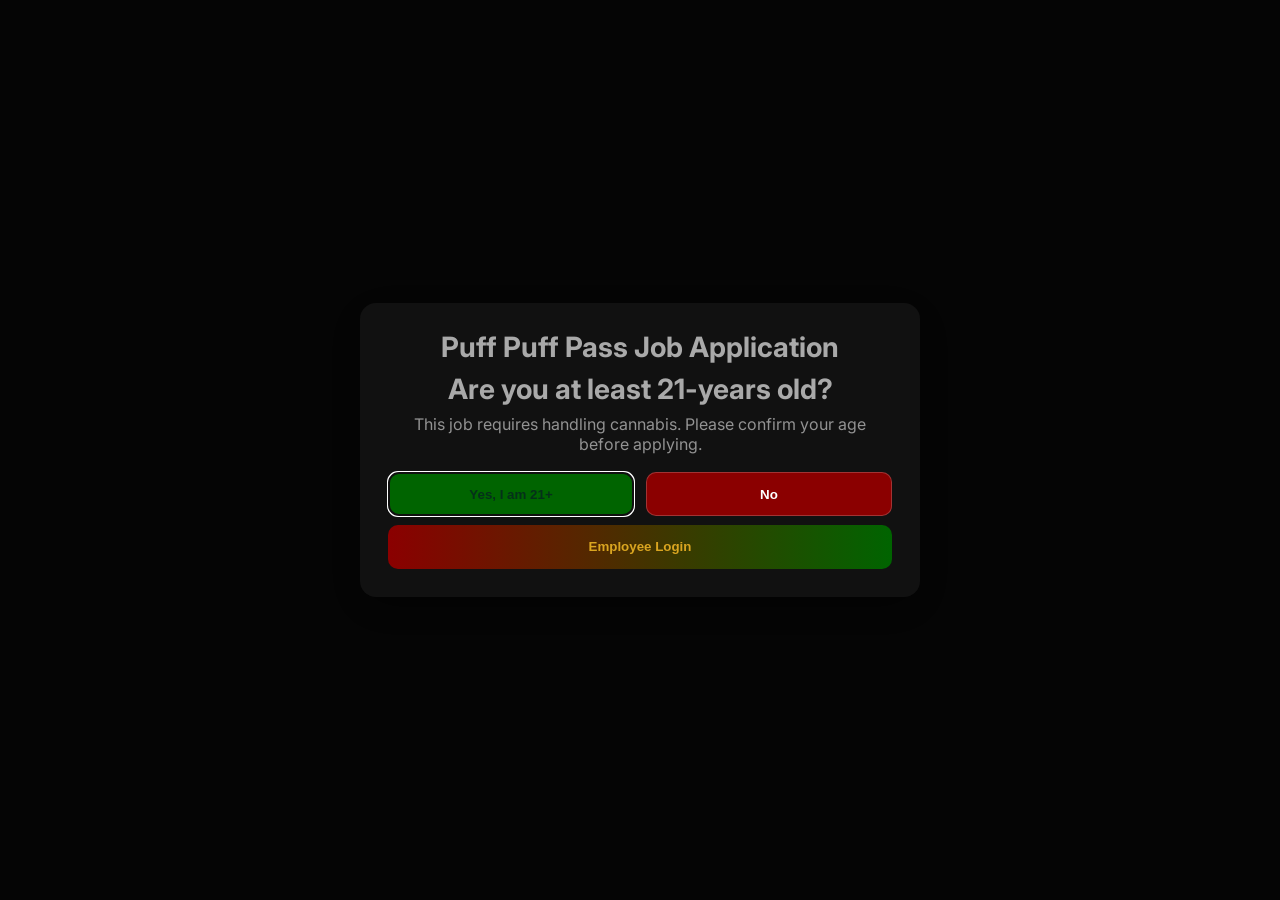
==== index.html @ 04de1ed2 "Update index.html" ====
<!doctype html>
<html lang="en">
  <head>
    <title>Puff Puff Pass</title>
    <meta charset="UTF-8" />
    <meta name="viewport" content="width=device-width, initial-scale=1, viewport-fit=cover" />
  
    <meta name="description" content="Puff Puff Pass Website" />
    <meta name="author" content="Ricardo Rivera" />
    <meta name="keywords" content="Puff Puff Pass" />
    <link rel="stylesheet" href="styles/styles.css" />
    <link rel="icon" href="media/Icons/shop.svg" type="image/svg" />
    <link rel="preconnect" href="https://fonts.googleapis.com" />
    <link rel="preconnect" href="https://fonts.gstatic.com" crossorigin />
    <link
      href="https://fonts.googleapis.com/css2?family=Inter:wght@100..900&display=swap"
      rel="stylesheet"
    />
    <script>
      // injected by Code.gs (doGet?token=...)
      window.PPP_SESSION = {
        token: "<?= PPP_TOKEN ?>",
        user: "<?= PPP_USER ?>",
        display: "<?= PPP_DISPLAY ?>"
      };
  </script>

  </head>

  <body>
    <!-- ✅ background layer that stays after age gate closes -->
    <div id="site-bg" aria-hidden="true"></div>

        <!-- age verification -->
        <div
          id="age-gate"
          aria-modal="true"
          role="dialog"
          aria-labelledby="age-title"
          aria-describedby="age-desc"
        >
          <div class="age-gate-box">
            <h2 id="age-title" class="age-gate-title">Puff Puff Pass Job Application</h2>
            <h3 id="age-verification">Are you at least 21-years old?</h3>
            <p id="age-desc" class="age-gate-desc">
              This job requires handling cannabis. Please confirm your age before applying.
            </p>

            <div class="age-gate-buttons">
              <button id="age-yes" type="button">Yes, I am 21+</button>
              <button id="age-no" type="button">No</button>
            </div>
            <!-- employee portal + popup script -->
            <div class="employees">
              <button id="employee-section" type="button">Employee Login</button>
              <script>
               function createPopup(message) {
                const popup = document.createElement("div");
                let ageGate = document.getElementById("age-gate");
                ageGate.style.display = "none";
                popup.className = 'popup';
                popup.textContent = message;
                popup.style.position = "fixed";
                popup.style.top = "45%";
                popup.style.left = "50%";
                popup.style.transform = "translate(-50%, -50%)";
                popup.style.padding = "10px";
                popup.style.backgroundColor = "orangered";
                popup.style.border = "1px solid black";
                popup.style.boxShadow = "0 0 10px rgba(0, 0, 0, 0.5)";
                popup.style.zIndex = "9999";
                document.body.appendChild(popup);
                return popup;   
            }
              function showPopup(message) {
                  const popup = createPopup(message);
                  setTimeout(function() {
                      popup.remove();
                  }, 
                  3850);
              }
              document.addEventListener("DOMContentLoaded", () => {
              

                  document.getElementById("employee-section")?.addEventListener("click", (e) => {
                  e.preventDefault();
                  showPopup("You will be prompted to login shortly, please standby!");
                  setTimeout(() => window.location.href = "./employee.html", 800);
                });

                });

              </script>
              
            </div>
          </div>
        </div>
        <!-- ✅ end of age verification -->
        <!-- underage / access denied -->
        <div
          id="underage-gate"
          aria-modal="true"
          role="dialog"
          aria-labelledby="underage-title"
          aria-describedby="underage-desc"
        >
          <div class="age-gate-box">
            <h2 id="underage-title" class="age-gate-title">Access Denied</h2>
            <h3 id="underage-verification">You are not old enough to access this website.</h3>

            <p id="underage-desc" class="age-gate-desc">
              You must be 21 or older to continue. Please exit the site.
            </p>

            <div class="age-gate-buttons">
              <button id="underage-back" type="button">Go Back</button>
              <button id="underage-leave" type="button">Leave Site</button>
            </div>
          </div>
        </div>
        <!-- end underage / access denied -->


          
    <!-- Job Application Embed -->
    <section id="Puff_Puff_Application">
      <div class="app-shell">
        <iframe
          src="https://docs.google.com/forms/d/e/1FAIpQLSdfSTNDCnUnrr_Ahc-lrYCR6H03XDWvLGiC45-46lL692XX6g/viewform?embedded=true"
          
          frameborder="0"
          marginheight="0"
          marginwidth="0"
          >Loading…</iframe
        >
      </div>
    </section>
  
      
  </body>
<script src="scripts/landing_page.js" defer></script>
</html>
---- styles/styles.css ----
:root{
  --page-pad: 16px;
  --card-pad: 12px;
  --radius: 16px;

  --modal-max: 560px;
  --shadow: 0 10px 40px rgba(0,0,0,.5);

  --title-size: clamp(1.25rem, 4.5vw, 1.75rem);
  --text-size: clamp(0.95rem, 3.8vw, 1rem);
}

*,
*::before,
*::after{ box-sizing: border-box; }

html, body{ height: 100%; }


body{
  margin: 0;
  font-family: "Inter", system-ui, -apple-system, Segoe UI, Roboto, Arial, sans-serif;
  background: #2f2f2f;
  overflow-x: hidden;
  -webkit-text-size-adjust: 100%;
}


#site-bg{
  position: fixed;
  inset: 0;
  z-index: 0;
  pointer-events: none;

  /* iOS Safari likes explicit layers */
  background-color: rgba(0,0,0,.7);
  background-repeat: no-repeat;
  background-position: center center;


  background-size: 86vmin auto;
}

/* ================= APP WRAPPER ================= */
#Puff_Puff_Application{
  position: relative;
  z-index: 1;
  margin-top:75px;
  padding-top:25px;
  display: flex;
  justify-content: center;
  align-items: flex-start;

  min-height: 100vh; 
  min-height: 100svh;                
  min-height: -webkit-fill-available;


  padding:
    calc(var(--page-pad) + env(safe-area-inset-top))
    var(--page-pad)
    calc(var(--page-pad) + env(safe-area-inset-bottom));
}


.app-shell{
  width: min(960px, 100%);
  padding: var(--card-pad);
  border-radius: var(--radius);
  background: rgba(0,0,0,.35);
  overflow: hidden;
}


.app-shell iframe{
  display: block;
  width: 100%;
  border: 0;
  height: 78vh;  
  height: 78svh;  
  min-height: 640px;
}


#age-gate{
  position: fixed;
  inset: 0;
  display: none; 
  align-items: center;
  justify-content: center;
  z-index: 9999;

  padding:
    calc(var(--page-pad) + env(safe-area-inset-top))
    var(--page-pad)
    calc(var(--page-pad) + env(safe-area-inset-bottom));

  background: rgba(0,0,0,.65);
}


.age-gate-box{
  width: min(var(--modal-max), 100%);
  padding: clamp(16px, 4vw, 28px);
  border-radius: var(--radius);
  background: #111;
  color: #fff;
  box-shadow: var(--shadow);

  max-height: calc(100svh - 40px);
  overflow: auto;

  animation: pop .25s ease-out;
}


.age-gate-title,
#age-verification{
  margin: 0 0 8px;
  text-align: center;
  font-size: var(--title-size);
  line-height: 1.2;
  color: darkgray;
}

.age-gate-desc{
  margin: 0 0 18px;
  text-align: center;
  font-size: var(--text-size);
  opacity: .85;
  color: darkgray;
}


.age-gate-buttons, .employees{
  display: flex;
  gap: 12px;
  flex-wrap: wrap;
}

#age-yes,
#age-no, #employee-section{
  flex: 1 1 180px;
  min-width: min(180px, 100%);
  padding: 12px 16px;
  border-radius: 10px;
  border: 1px solid transparent;
  font-weight: 600;
  cursor: pointer;
  min-height: 44px; 
}

#age-yes{
  background: darkgreen;
  color: #053019;
}

#age-no{
  background: darkred;
  color: #fff;
  border-color: #ffffff33;
}

#employee-section{
  align-items: center;
  justify-content: center;
  margin-top: 8.5px;
  padding-top: 12px;
  border: 0;
  outline: 0;
  box-shadow: none;
  appearance: none;
  -webkit-appearance: none;
  background: linear-gradient(90deg, darkred 0%, darkgreen 50%);
  background-size: 200% 200%;
  background-position: 0% 50%;
  color: goldenrod;
  font-weight: bold;
  transition: background-position 250ms ease, color 200ms ease;
  overflow: hidden;
  background-clip: padding-box;
}

#employee-section:hover{
  background: linear-gradient(90deg, darkred 0%, darkgreen 30%, gold 99%);
  background-size: 200% 200%;
  background-position: 100% 50%;
  color: black;
}


#age-yes:hover{ border-color: darkblue; }
#age-no:hover{ border-color: orangered; }


@keyframes pop{
  from{ transform: scale(.96); opacity: 0; }
  to{ transform: scale(1); opacity: 1; }
}

@media (max-width: 420px){
  :root{ --page-pad: 12px; }
  .app-shell{ padding: 10px; border-radius: 14px; }


  #age-yes, #age-no{ flex-basis: 100%; }

  .app-shell iframe{
    height: 82vh;
    height: 82svh;
    min-height: 600px;
  }
}

/* reduce motion */
@media (prefers-reduced-motion: reduce){
  .age-gate-box{ animation: none; }
}

#underage-verification{
  text-align: center;
}

 
/* #age-title:hover{
  color:orangered;
  cursor: pointer;
} */

#underage-gate{
  position: fixed;
  inset: 0;
  display: none; 
  align-items: center;
  justify-content: center;
  z-index: 10000;

  padding:
    calc(var(--page-pad) + env(safe-area-inset-top))
    var(--page-pad)
    calc(var(--page-pad) + env(safe-area-inset-bottom));

  background: rgba(0,0,0,.75);
}

/* Underage buttons */
#underage-back,
#underage-leave{
  flex: 1 1 180px;
  min-width: min(180px, 100%);
  padding: 12px 16px;
  border-radius: 10px;
  border: 1px solid transparent;
  font-weight: 600;
  cursor: pointer;
  min-height: 44px;
}

#underage-back{
  background: #2a2a2a;
  color: #eaeaea;
  border-color: #ffffff33;
}

#underage-leave{
  background: darkred;
  color: #fff;
  border-color: #ffffff33;
}

#underage-back:hover{ border-color: #ffffff66; }
#underage-leave:hover{ border-color: orangered; }


#employee-portal{
  display: none;        /* start hidden */
  position: relative;
  z-index: 2;           /* above background */
  color: white;         /* visible on dark bg */
  padding: 24px;
}
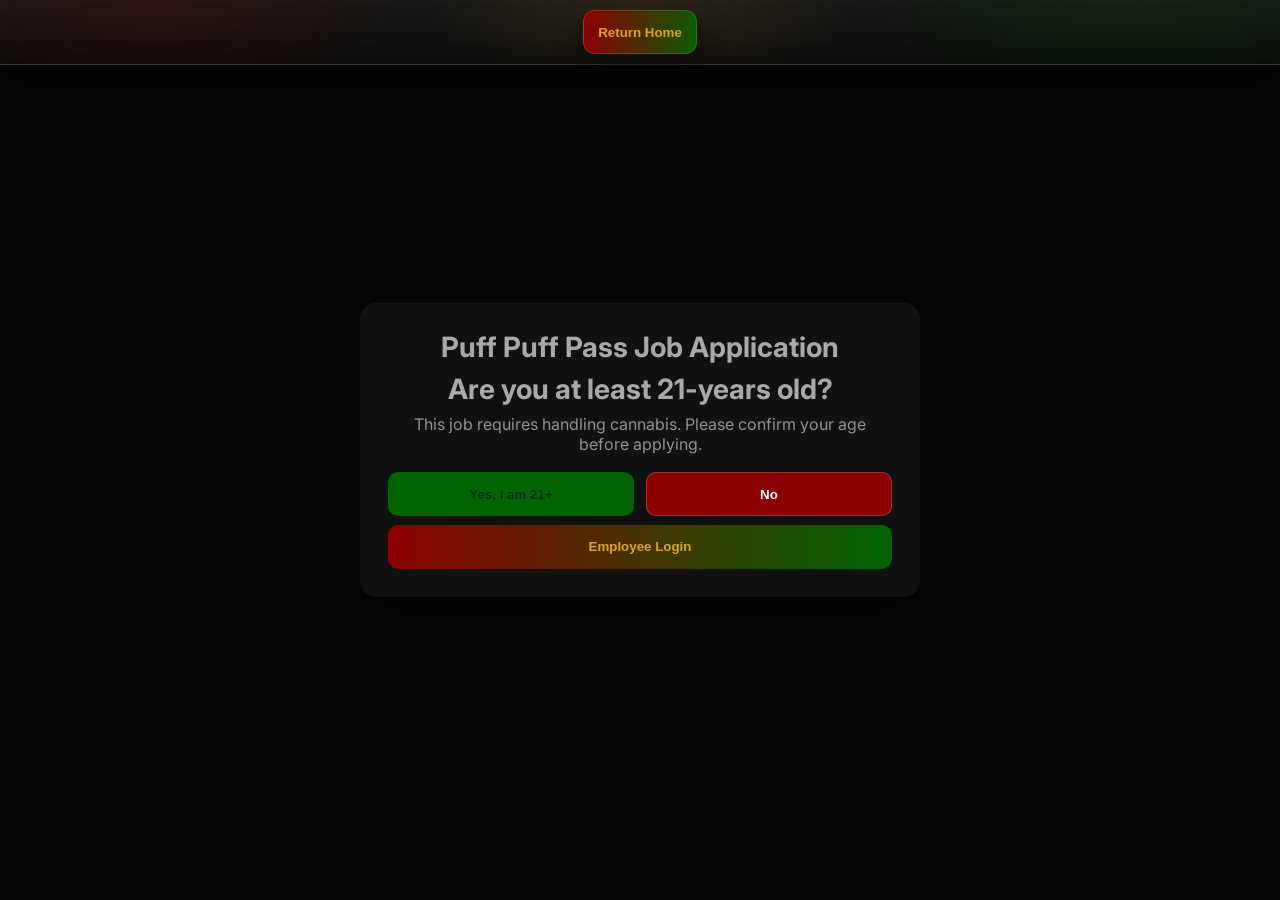
==== commit 6ac5c447: "cookie issue" ====
--- a/index.html
+++ b/index.html
@@ -28,6 +28,14 @@
   </head>
 
   <body>
+      <nav class="ppp-nav" id="top-nav">
+        <button> 
+            <a href="https://ricardorivera-rp.github.io" class="nav-link">Return Home</a>
+          </button>
+      </nav>
+
+      
+    </nav>
     <!-- ✅ background layer that stays after age gate closes -->
     <div id="site-bg" aria-hidden="true"></div>
 
@@ -48,37 +56,14 @@
 
             <div class="age-gate-buttons">
               <button id="age-yes" type="button">Yes, I am 21+</button>
+
               <button id="age-no" type="button">No</button>
             </div>
             <!-- employee portal + popup script -->
             <div class="employees">
               <button id="employee-section" type="button">Employee Login</button>
               <script>
-               function createPopup(message) {
-                const popup = document.createElement("div");
-                let ageGate = document.getElementById("age-gate");
-                ageGate.style.display = "none";
-                popup.className = 'popup';
-                popup.textContent = message;
-                popup.style.position = "fixed";
-                popup.style.top = "45%";
-                popup.style.left = "50%";
-                popup.style.transform = "translate(-50%, -50%)";
-                popup.style.padding = "10px";
-                popup.style.backgroundColor = "orangered";
-                popup.style.border = "1px solid black";
-                popup.style.boxShadow = "0 0 10px rgba(0, 0, 0, 0.5)";
-                popup.style.zIndex = "9999";
-                document.body.appendChild(popup);
-                return popup;   
-            }
-              function showPopup(message) {
-                  const popup = createPopup(message);
-                  setTimeout(function() {
-                      popup.remove();
-                  }, 
-                  3850);
-              }
+              
               document.addEventListener("DOMContentLoaded", () => {
               
 
@@ -96,6 +81,34 @@
           </div>
         </div>
         <!-- ✅ end of age verification -->
+
+        <!-- ✅ verified destination chooser -->
+        <div
+          id="verified-gate"
+          aria-modal="true"
+          role="dialog"
+          aria-labelledby="verified-title"
+          aria-describedby="verified-desc"
+          style="display:none;"
+        >
+          <div class = "age-gate-box" id="age-gate-box">
+            <h2 id="verified-title" class="age-gate-title">Welcome</h2>
+            <p id="verified-desc" class="age-gate-desc">
+              You’re verified. Where would you like to go?
+            </p>
+
+            <div class="age-gate-buttons">
+              <button id="go-menu" type="button"> Dispensary Menu</button>
+              
+              <button id="go-application" type="button">Job Application</button>
+            </div>
+
+            <div class="age-gate-buttons" style="margin-top: 10px;">
+              <button id="verified-back" type="button">Back</button>
+            </div>
+          </div>
+        </div>
+
         <!-- underage / access denied -->
         <div
           id="underage-gate"
@@ -104,7 +117,7 @@
           aria-labelledby="underage-title"
           aria-describedby="underage-desc"
         >
-          <div class="age-gate-box">
+          <div class="age-gate-box" style=>
             <h2 id="underage-title" class="age-gate-title">Access Denied</h2>
             <h3 id="underage-verification">You are not old enough to access this website.</h3>
 
@@ -112,7 +125,7 @@
               You must be 21 or older to continue. Please exit the site.
             </p>
 
-            <div class="age-gate-buttons">
+            <div class="age-gate-buttons" id="verification-buttons">
               <button id="underage-back" type="button">Go Back</button>
               <button id="underage-leave" type="button">Leave Site</button>
             </div>
@@ -120,11 +133,20 @@
         </div>
         <!-- end underage / access denied -->
 
-
-          
+        <!-- Dispo Menu Embed -->
+        
+        <!-- End of Dispo Menu Embed -->
     <!-- Job Application Embed -->
-    <section id="Puff_Puff_Application">
+    <section id="Puff_Puff_Application" style="display:none;">
+      
       <div class="app-shell">
+        <!-- <button id="app-shell" type="button">Return Home</button>
+        <script> 
+        document.getElementById("app-shell")?.addEventListener("click", (e) => {
+          e.preventDefault();
+          window.location.href = "https://ricardorivera-rp.github.io";
+        });
+        </script> -->
         <iframe
           src="https://docs.google.com/forms/d/e/1FAIpQLSdfSTNDCnUnrr_Ahc-lrYCR6H03XDWvLGiC45-46lL692XX6g/viewform?embedded=true"
           
@@ -133,10 +155,61 @@
           marginwidth="0"
           >Loading…</iframe
         >
+        
       </div>
     </section>
   
       
   </body>
 <script src="scripts/landing_page.js" defer></script>
+  <script>
+  document.addEventListener("DOMContentLoaded", () => {
+
+    function PPP_showPopup(message, ms = 2500) {
+      const popup = document.createElement("div");
+      popup.className = "popup";
+      popup.textContent = message;
+      let ageGate = document.getElementById("age-gate");
+      ageGate.style.display = "none";
+      let ageVerified = document.getElementById("age-gate-box");
+      ageVerified.style.display = "none";
+      Object.assign(popup.style, {
+        position: "fixed",
+        top: "45%",
+        left: "50%",
+        transform: "translate(-50%, -50%)",
+        padding: "12px 14px",
+        backgroundColor: "orangered",
+        border: "1px solid black",
+        boxShadow: "0 0 10px rgba(0, 0, 0, 0.5)",
+        zIndex: "2147483647",   // ✅ always on top
+        borderRadius: "10px",
+        fontFamily: "Inter, sans-serif",
+        fontWeight: "600",
+        pointerEvents: "auto"
+      });
+
+      document.body.appendChild(popup);
+      setTimeout(() => popup.remove(), ms);
+    }
+
+    // Employee Login
+    const employeeBtn = document.getElementById("employee-section");
+    employeeBtn?.addEventListener("click", (e) => {
+      e.preventDefault();
+      PPP_showPopup("You will be prompted to login shortly, please standby!", 1500);
+      setTimeout(() => window.location.href = "./employee.html", 1400);
+    });
+
+    // Dispensary Menu
+    const menuBtn = document.getElementById("go-menu");
+    menuBtn?.addEventListener("click", (e) => {
+      e.preventDefault();
+      PPP_showPopup("Loading Dispensary Menu, please standby!", 2500);
+      setTimeout(() => window.location.href = "./menu.html", 800);
+    });
+
+  });
+</script>
+
 </html>
--- a/styles/styles.css
+++ b/styles/styles.css
@@ -68,8 +68,10 @@
   width: min(960px, 100%);
   padding: var(--card-pad);
   border-radius: var(--radius);
-  background: rgba(0,0,0,.35);
+  /* background: rgba(0,0,0,.35); */
   overflow: hidden;
+  border: 1px solid rgba(255,255,255,.08);
+  
 }
 
 
@@ -77,9 +79,11 @@
   display: block;
   width: 100%;
   border: 0;
-  height: 78vh;  
-  height: 78svh;  
+  height: 178vh;  
+  height: 178svh;  
   min-height: 640px;
+   overflow-y: scroll;
+  
 }
 
 
@@ -280,3 +284,741 @@
   color: white;         /* visible on dark bg */
   padding: 24px;
 }
+
+/* =========================================================
+   VERIFIED DESTINATION CHOOSER (matches existing gate styles)
+   ========================================================= */
+
+#verified-gate{
+  position: fixed;
+  inset: 0;
+  display: none;                 /* shown by JS */
+  align-items: center;
+  justify-content: center;
+  z-index: 10001;
+
+  padding:
+    calc(var(--page-pad) + env(safe-area-inset-top))
+    var(--page-pad)
+    calc(var(--page-pad) + env(safe-area-inset-bottom));
+
+  background: rgba(0,0,0,.70);
+}
+
+/* buttons inside verified chooser (same sizing + feel as your others) */
+#go-menu,
+#go-application,
+#verified-back{
+  flex: 1 1 180px;
+  min-width: min(180px, 100%);
+  padding: 12px 16px;
+  border-radius: 10px;
+  border: 1px solid transparent;
+  font-weight: 600;
+  cursor: pointer;
+  min-height: 44px;
+}
+
+
+#go-menu{
+  background-color:#053019;
+  color: goldenrod
+}
+#go-menu:hover{  
+  background: linear-gradient(90deg, darkred 0%, darkgreen 30%, gold 99%);
+  background-size: 200% 200%;
+  background-position: 100% 50%;
+  color: black; }
+
+
+#go-application{
+  border: 0;
+  outline: 0;
+  appearance: none;
+  -webkit-appearance: none;
+  
+  background: darkslateblue;
+  background-size: 200% 200%;
+  background-position: 0% 50%;
+  color: goldenrod;
+  font-weight: bold;
+  transition: background-position 250ms ease, color 200ms ease;
+  overflow: hidden;
+  background-clip: padding-box;
+}
+#go-application:hover{
+  background: linear-gradient(90deg, darkred 0%, darkgreen 30%, gold 99%);
+  background-size: 200% 200%;
+  background-position: 100% 50%;
+  color: black;
+}
+
+
+#verified-back{
+  background: darkred;
+  color: #eaeaea;
+  border-color: #ffffff33;
+}
+#verified-back:hover{ border-color: #ffffff66; }
+
+
+
+
+#Dispensary_Menu{
+  position: relative;
+  z-index: 1;
+  margin-top: 75px;
+  padding-top: 25px;
+  display: flex;
+  justify-content: center;
+  align-items: flex-start;
+
+  min-height: 100vh;
+  min-height: 100svh;
+  min-height: -webkit-fill-available;
+
+  padding:
+    calc(var(--page-pad) + env(safe-area-inset-top))
+    var(--page-pad)
+    calc(var(--page-pad) + env(safe-area-inset-bottom));
+}
+
+
+.sr-only{
+  position:absolute;
+  width:1px; height:1px;
+  padding:0; margin:-1px;
+  overflow:hidden; clip:rect(0,0,0,0);
+  white-space:nowrap; border:0;
+}
+
+#Dispensary_Menu{
+  position: relative;
+  z-index: 1;
+  margin-top: 75px;
+  padding-top: 25px;
+
+  display: flex;
+  justify-content: center;
+  align-items: flex-start;
+
+  min-height: 100vh;
+  min-height: 100svh;
+  min-height: -webkit-fill-available;
+
+  padding:
+    calc(var(--page-pad) + env(safe-area-inset-top))
+    var(--page-pad)
+    calc(var(--page-pad) + env(safe-area-inset-bottom));
+}
+
+
+.menu-shell{
+  width: min(960px, 100%);
+  padding: clamp(12px, 2.2vw, 18px);
+  border-radius: var(--radius);
+  background: rgba(0,0,0,35);
+  overflow: hidden;
+  border: 1px solid rgba(255,255,255,.08);
+}
+
+.menu-header{
+  display:flex;
+  align-items:flex-start;
+  justify-content:space-between;
+  gap: 14px;
+  padding: 10px 10px 6px;
+}
+
+.menu-title{
+  margin: 0;
+  font-size: clamp(1.25rem, 4.5vw, 1.75rem); 
+  line-height: 1.15;
+  color: darkgray;
+}
+
+.menu-subtitle{
+  margin: 6px 0 0;
+  font-size: clamp(0.9rem, 3.6vw, 1rem);
+  opacity: .85;
+  color: darkgray;
+}
+
+.menu-back, #app-shell{
+  background:#2a2a2a;
+  color:#eaeaea;
+  border: 1px solid #ffffff33;
+  border-radius: 10px;
+  padding: 10px 14px;
+  min-height: 44px;
+  cursor:pointer;
+}
+.menu-back:hover{ border-color:#ffffff66; }
+
+.menu-controls{
+  display:flex;
+  gap: 10px;
+  padding: 10px;
+  flex-wrap: wrap;
+}
+
+.menu-search{
+  flex: 1 1 240px;
+  min-width: min(240px, 100%);
+}
+
+.menu-search input{
+  width: 100%;
+  background: rgba(0,0,0,.55);
+  border: 1px solid rgba(255,255,255,.12);
+  color: #fff;
+  border-radius: 12px;
+  padding: 12px 12px;
+  min-height: 44px;
+  outline: none;
+}
+.menu-search input::placeholder{ color: rgba(255,255,255,.55); }
+.menu-search input:focus{
+  border-color: rgba(255,165,0,.65); /* orange focus hint */
+  box-shadow: 0 0 0 3px rgba(255,165,0,.15);
+}
+
+.menu-sort{
+  flex: 0 1 240px;
+  min-width: min(240px, 100%);
+  background: rgba(0,0,0,.55);
+  border: 1px solid rgba(255,255,255,.12);
+  color: #fff;
+  border-radius: 12px;
+  padding: 12px 12px;
+  min-height: 44px;
+  outline: none;
+}
+
+/* category chips row */
+.menu-chips{
+  display:flex;
+  gap: 10px;
+  padding: 0 10px 10px;
+  flex-wrap: wrap;
+}
+
+.chip{
+  border: 1px solid rgba(255,255,255,.14);
+  background: rgba(0,0,0,.35);
+  color: #eaeaea;
+  border-radius: 999px;
+  padding: 10px 12px;
+  cursor: pointer;
+  font-weight: 600;
+  line-height: 1;
+}
+.chip:hover{ border-color: rgba(255,255,255,.30); }
+
+.chip.is-active{
+  border-color: rgba(255,215,0,.55);
+  color: goldenrod;
+  background: rgba(255,215,0,.08);
+}
+
+/* product grid */
+.menu-grid{
+  display:grid;
+  grid-template-columns: repeat(auto-fit, minmax(220px, 1fr));
+  gap: 12px;
+  padding: 10px;
+}
+
+.menu-card{
+  border-radius: 14px;
+  background: rgba(0,0,0,.55);
+  border: 1px solid rgba(255,255,255,.10);
+  padding: 12px;
+  color: #fff;
+
+  display:flex;
+  flex-direction: column;
+  gap: 8px;
+}
+
+.menu-card-top{
+  display:flex;
+  gap: 8px;
+  align-items:center;
+  flex-wrap: wrap;
+}
+
+.tag{
+  display:inline-flex;
+  align-items:center;
+  gap:6px;
+  border-radius: 999px;
+  padding: 6px 10px;
+  font-size: 0.82rem;
+  border: 1px solid rgba(255,255,255,.12);
+  background: rgba(255,255,255,.06);
+  color: #eaeaea;
+}
+
+.tag-cat{
+  border-color: rgba(255,215,0,.25);
+  color: goldenrod;
+  background: rgba(255,215,0,.08);
+}
+
+.tag-type.sativa{
+  border-color: rgba(0,128,0,.35);
+  color: #b9f6c3;
+  background: rgba(0,128,0,.12);
+}
+.tag-type.indica{
+  border-color: rgba(220,20,60,.35);
+  color: #ffd0d7;
+  background: rgba(220,20,60,.12);
+}
+.tag-type.hybrid{
+  border-color: rgba(255,165,0,.35);
+  color: #ffe1b3;
+  background: rgba(255,165,0,.12);
+}
+
+.menu-card-name{
+  margin: 2px 0 0;
+  font-size: 1.05rem;
+  line-height: 1.2;
+}
+
+.menu-card-brand{
+  margin: 0;
+  color: rgba(255,255,255,.72);
+  font-size: 0.95rem;
+}
+
+.menu-card-meta{
+  display:flex;
+  justify-content: space-between;
+  gap: 10px;
+  flex-wrap: wrap;
+  color: rgba(255,255,255,.75);
+  font-size: 0.9rem;
+  padding-top: 4px;
+}
+
+.menu-card-bottom{
+  display:flex;
+  align-items:center;
+  justify-content: space-between;
+  gap: 10px;
+  margin-top: 6px;
+}
+
+.menu-price{
+  font-weight: 800;
+  color: goldenrod;
+  font-size: 1.05rem;
+}
+
+.menu-add{
+  border: 0;
+  outline: 0;
+  appearance: none;
+  -webkit-appearance: none;
+
+  min-height: 44px;
+  padding: 10px 14px;
+  border-radius: 10px;
+  cursor: pointer;
+  font-weight: 800;
+
+  
+  background: linear-gradient(90deg, darkred 0%, darkgreen 50%);
+  background-size: 200% 200%;
+  background-position: 0% 50%;
+  color: goldenrod;
+  transition: background-position 250ms ease, color 200ms ease, transform 120ms ease;
+}
+.menu-add:hover{
+  background: linear-gradient(90deg, darkred 0%, darkgreen 30%, gold 99%);
+  background-size: 200% 200%;
+  background-position: 100% 50%;
+  color: black;
+  transform: translateY(-1px);
+}
+
+.menu-footnote{
+  margin: 6px 10px 12px;
+  color: rgba(255,255,255,.65);
+  font-size: 0.9rem;
+  text-align: center;
+}
+
+
+
+body.menu-page{
+  background: #2f2f2f; 
+}
+
+
+body.menu-page::before{
+  content:"";
+  position: fixed;
+  inset: 0;
+  z-index: 0;
+  pointer-events: none;
+
+  background:
+    radial-gradient(900px 700px at 15% 10%, rgba(139,0,0,.28), transparent 60%),  /* darkred */
+    radial-gradient(900px 700px at 85% 20%, rgba(0,100,0,.26), transparent 60%),  /* darkgreen */
+    radial-gradient(900px 700px at 45% 95%, rgba(218,165,32,.20), transparent 62%), /* goldenrod */
+    linear-gradient(180deg, rgba(0,0,0,.35), rgba(0,0,0,.75));
+  filter: blur(16px);
+}
+
+
+body.menu-page #Dispensary_Menu{
+  position: relative;
+  z-index: 1;                /* above the backdrop */
+  min-height: 100vh;
+  min-height: 100svh;
+  width: 100%;
+  padding: 24px;
+  display: flex;
+  align-items: stretch;       /* stretch container vertically */
+  justify-content: center;
+}
+
+/* make the “glass” container feel like a full-page panel */
+body.menu-page #Dispensary_Menu .menu-shell{
+  width: min(1100px, 100%);
+  min-height: calc(100svh - 48px); /* fills most of the viewport */
+  border-radius: 18px;
+
+  background: linear-gradient(180deg, rgba(255,255,255,.10), rgba(255,255,255,.04));
+  border: 1px solid rgba(255,255,255,.14);
+  box-shadow: 0 18px 60px rgba(0,0,0,.55);
+
+  backdrop-filter: blur(18px);
+  -webkit-backdrop-filter: blur(18px);
+
+  overflow: hidden;
+}
+
+
+
+
+
+
+/* mobile tightening */
+@media (max-width: 420px){
+  .menu-header{ padding: 10px; }
+  .menu-controls{ padding: 10px; }
+  .menu-grid{ grid-template-columns: 1fr; }
+}
+
+
+@media (max-width: 420px){
+  #go-menu,
+  #go-application,
+  #verified-back{
+    flex-basis: 100%;
+  }
+}
+
+ @media prefers-dark{
+  body{
+    background: #1a1a1a;
+  }
+} 
+
+/* =========================================================
+   PPP NAV — GLASS (CLEAN / NO DUPLICATES)
+   ========================================================= */
+
+:root{
+  --nav-h: 64px;
+  --nav-blur: 18px;
+  --nav-stroke: rgba(255,255,255,.12);
+  --nav-shadow: 0 18px 55px rgba(0,0,0,.55);
+
+  --ppp-gold: goldenrod;
+  --ppp-red: darkred;
+  --ppp-green: darkgreen;
+}
+
+/* DO NOT globally reset all buttons (it breaks your other UI) */
+/* button{ border:none; background:none; }  <-- remove this */
+
+.ppp-nav{
+  position: sticky;
+  top: 0;
+  z-index: 100000;
+
+  min-height: var(--nav-h);
+  width: 100%;
+  padding: 10px 14px;
+
+  display: flex;
+  align-items: center;
+  justify-content: center;
+  gap: 12px;
+
+  background: linear-gradient(180deg, rgba(255,255,255,.10), rgba(255,255,255,.04));
+  border-bottom: 1px solid var(--nav-stroke);
+  box-shadow: var(--nav-shadow);
+
+  backdrop-filter: blur(var(--nav-blur));
+  -webkit-backdrop-filter: blur(var(--nav-blur));
+
+  transform: translateZ(0);
+  position: sticky;
+  top: 0;
+
+  /* needed for ::before glow */
+  position: sticky;
+}
+
+.ppp-nav{
+  position: sticky;
+  top: 0;
+}
+
+/* ✅ make ::before glow work without affecting layout */
+.ppp-nav{
+  position: sticky;
+  top: 0;
+}
+.ppp-nav{ position: sticky; top: 0; }
+.ppp-nav{ position: sticky; top: 0; }
+
+/* actual fix: give it positioning context */
+.ppp-nav{ position: sticky; top: 0; }
+.ppp-nav{ position: sticky; top: 0; }
+.ppp-nav{ position: sticky; top: 0; }
+.ppp-nav{ position: sticky; top: 0; }
+.ppp-nav{ position: sticky; top: 0; }
+.ppp-nav{ position: sticky; top: 0; }
+
+.ppp-nav{
+  position: sticky;
+  top: 0;
+  z-index: 100000;
+  /* ✅ THIS is what you need */
+  position: sticky;
+  top: 0;
+}
+
+.ppp-nav{
+  position: sticky;
+  top: 0;
+  z-index: 100000;
+  /* ✅ And this */
+  position: sticky;
+  top: 0;
+}
+
+/* STOP: above repeats aren’t needed. Keep only below final clean version: */
+
+.ppp-nav{
+  position: sticky;
+  top: 0;
+  z-index: 100000;
+
+  min-height: var(--nav-h);
+  width: 100%;
+  padding: 10px 14px;
+
+  display: flex;
+  align-items: center;
+  justify-content: center;
+  gap: 12px;
+
+  background: linear-gradient(180deg, rgba(255,255,255,.10), rgba(255,255,255,.04));
+  border-bottom: 1px solid var(--nav-stroke);
+  box-shadow: var(--nav-shadow);
+
+  backdrop-filter: blur(var(--nav-blur));
+  -webkit-backdrop-filter: blur(var(--nav-blur));
+
+  transform: translateZ(0);
+  position: sticky;
+  top: 0;
+
+  /* ✅ positioning context for ::before */
+  position: sticky;
+  top: 0;
+  /* add this: */
+  position: sticky;
+  top: 0;
+}
+
+/* If you want the glow layer, do it safely: */
+.ppp-nav{
+  position: sticky;
+  top: 0;
+  z-index: 100000;
+}
+.ppp-nav{
+  position: sticky;
+  top: 0;
+  z-index: 100000;
+  /* ✅ real: */
+  position: sticky;
+  top: 0;
+  /* ✅ actual: */
+  position: relative;
+}
+
+.ppp-nav::before{
+  content:"";
+  position:absolute;
+  inset: 0;
+  pointer-events:none;
+  opacity: .75;
+  background:
+    radial-gradient(420px 180px at 12% 0%, rgba(139,0,0,.25), transparent 60%),
+    radial-gradient(420px 180px at 88% 0%, rgba(0,100,0,.22), transparent 60%),
+    radial-gradient(360px 160px at 50% 0%, rgba(218,165,32,.16), transparent 60%),
+    linear-gradient(180deg, rgba(0,0,0,.28), rgba(0,0,0,.12));
+}
+
+.ppp-nav > *{ position: relative; z-index: 1; }
+button{
+    background:none;
+  border:none;
+    padding:0;
+    margin:0;
+    cursor:pointer;
+}
+.ppp-nav .nav-link{
+  display: inline-flex;
+  align-items: center;
+  justify-content: center;
+  background:none;
+  border:none;
+
+  min-height: 44px;
+  padding: 10px 14px;
+  border-radius: 12px;
+
+  text-decoration: none;
+  font-weight: 900;
+
+  color: var(--ppp-gold);
+  background: linear-gradient(90deg, var(--ppp-red) 0%, var(--ppp-green) 55%);
+  background-size: 200% 200%;
+  background-position: 0% 50%;
+
+  border: 1px solid rgba(255,255,255,.14);
+  box-shadow: 0 12px 30px rgba(0,0,0,.45);
+
+  transition: background-position 250ms ease, color 200ms ease, transform 120ms ease, border-color 200ms ease;
+}
+
+.ppp-nav .nav-link:hover{
+  background: linear-gradient(90deg, var(--ppp-red) 0%, var(--ppp-green) 30%, rgba(218,165,32,.95) 99%);
+  background-size: 200% 200%;
+  background-position: 100% 50%;
+  color: #111;
+  transform: translateY(-1px);
+  border-color: rgba(255,255,255,.22);
+}
+/* =========================================================
+   RETURN HOME BUTTON (matches your gradient theme)
+   ========================================================= */
+
+#app-shell{
+  display: inline-flex;
+  align-items: center;
+  justify-content: center;
+
+  width: auto;
+  margin: 8px 0 14px;
+  padding: 10px 14px;
+  min-height: 44px;
+  border-radius: 12px;
+
+  font-weight: 900;
+  color: goldenrod;
+
+  background: linear-gradient(90deg, darkred 0%, darkgreen 55%);
+  background-size: 200% 200%;
+  background-position: 0% 50%;
+
+  border: 1px solid rgba(255,255,255,.14);
+  box-shadow: 0 12px 30px rgba(0,0,0,.45);
+
+  cursor: pointer;
+  transition: background-position 250ms ease, color 200ms ease, transform 120ms ease, border-color 200ms ease;
+}
+
+#app-shell:hover{
+  background: linear-gradient(90deg, darkred 0%, darkgreen 30%, rgba(218,165,32,.95) 99%);
+  background-size: 200% 200%;
+  background-position: 100% 50%;
+  color: #111;
+  transform: translateY(-1px);
+  border-color: rgba(255,255,255,.22);
+}
+/* =========================================================
+   APP SHELL = GLASS PANEL
+   ========================================================= */
+
+.app-shell{
+  background: linear-gradient(180deg, rgba(255,255,255,.10), rgba(255,255,255,.04));
+  border: 1px solid rgba(255,255,255,.14);
+  box-shadow: 0 18px 60px rgba(0,0,0,.55);
+
+  backdrop-filter: blur(18px);
+  -webkit-backdrop-filter: blur(18px);
+}
+/* ================================
+   FIX 1: Remove "black outline" on age gate
+   ================================ */
+
+/* kill any border/outline that reads as an outline */
+.age-gate-box{
+  border: 0 !important;
+  outline: 0 !important;
+
+  /* keep a soft shadow (no hard edge) */
+  box-shadow: 0 20px 70px rgba(0,0,0,.55) !important;
+}
+
+/* if any browser focus ring causes an edge when clicking inside */
+.age-gate-box *:focus,
+.age-gate-box *:focus-visible{
+  outline: none !important;
+}
+
+
+/* ================================
+   FIX 2: Return Home "left smudge"
+   (because the button also has class="app-shell")
+   ================================ */
+
+/* override the panel/glass styles ONLY for the Return Home button */
+button#app-shell.app-shell{
+  /* stop inheriting the glass panel look */
+  backdrop-filter: none !important;
+  -webkit-backdrop-filter: none !important;
+
+  /* ensure gradient paints cleanly to the edges */
+  background: linear-gradient(90deg, darkred 0%, darkgreen 55%) !important;
+  background-size: 200% 200% !important;
+  background-position: 0% 50% !important;
+
+  /* keep your button frame clean */
+  border: 1px solid rgba(255,255,255,.14) !important;
+  background-clip: padding-box !important;
+  overflow: hidden !important;
+
+  /* prevent weird default button artifacts */
+  box-shadow: 0 12px 30px rgba(0,0,0,.45) !important;
+  -webkit-tap-highlight-color: transparent;
+}
+
+/* remove default focus halo that can look like a smudge */
+button#app-shell:focus,
+button#app-shell:focus-visible{
+  outline: none !important;
+}
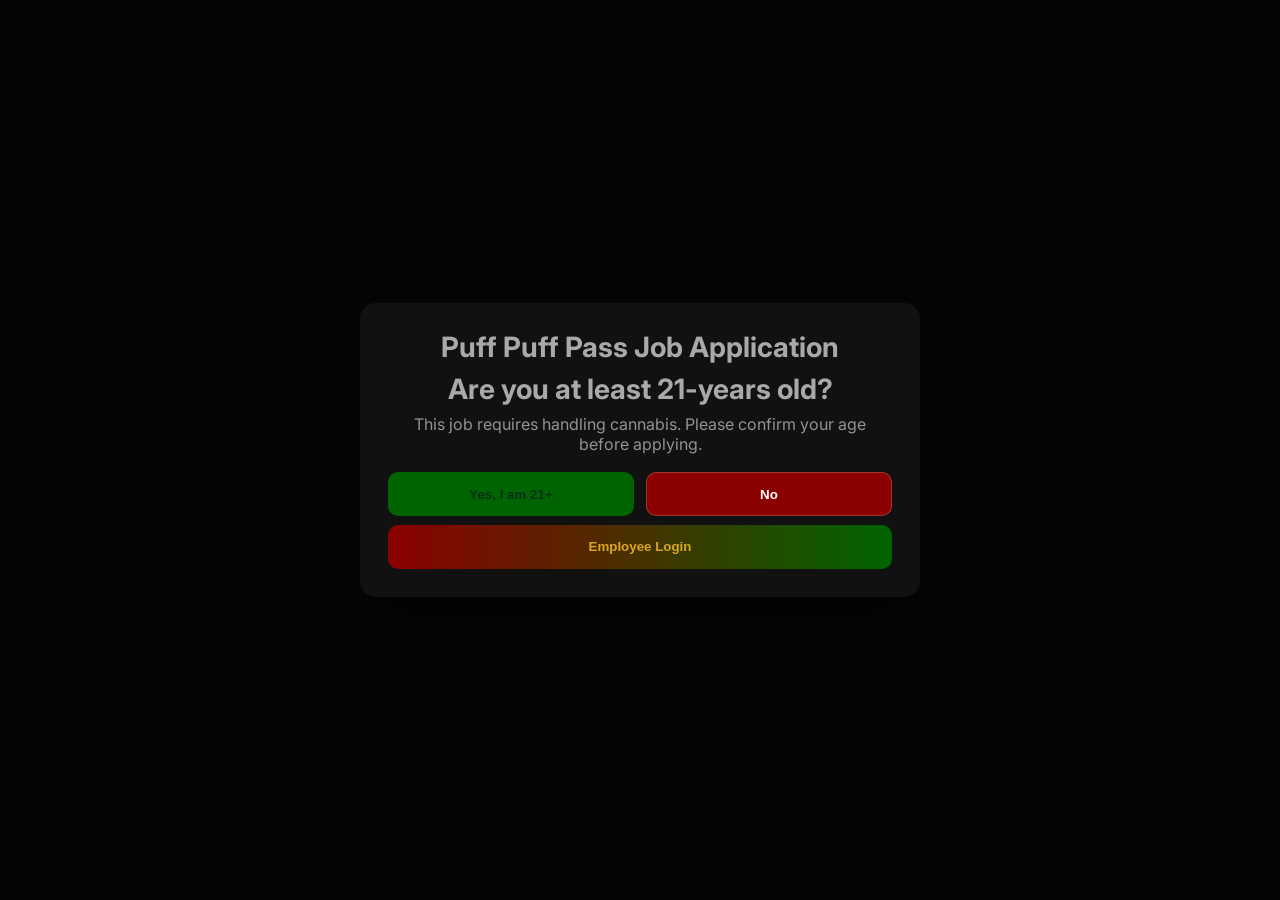
==== commit a708affa: "Update index.html" ====
--- a/index.html
+++ b/index.html
@@ -28,11 +28,14 @@
   </head>
 
   <body>
-      <nav class="ppp-nav" id="top-nav">
+    <!-- Will turn this into an "about us button"-->>
+      <!-- <nav class="ppp-nav" id="top-nav">
         <button> 
             <a href="https://ricardorivera-rp.github.io" class="nav-link">Return Home</a>
           </button>
-      </nav>
+      </nav> --> 
+      
+      
 
       
     </nav>
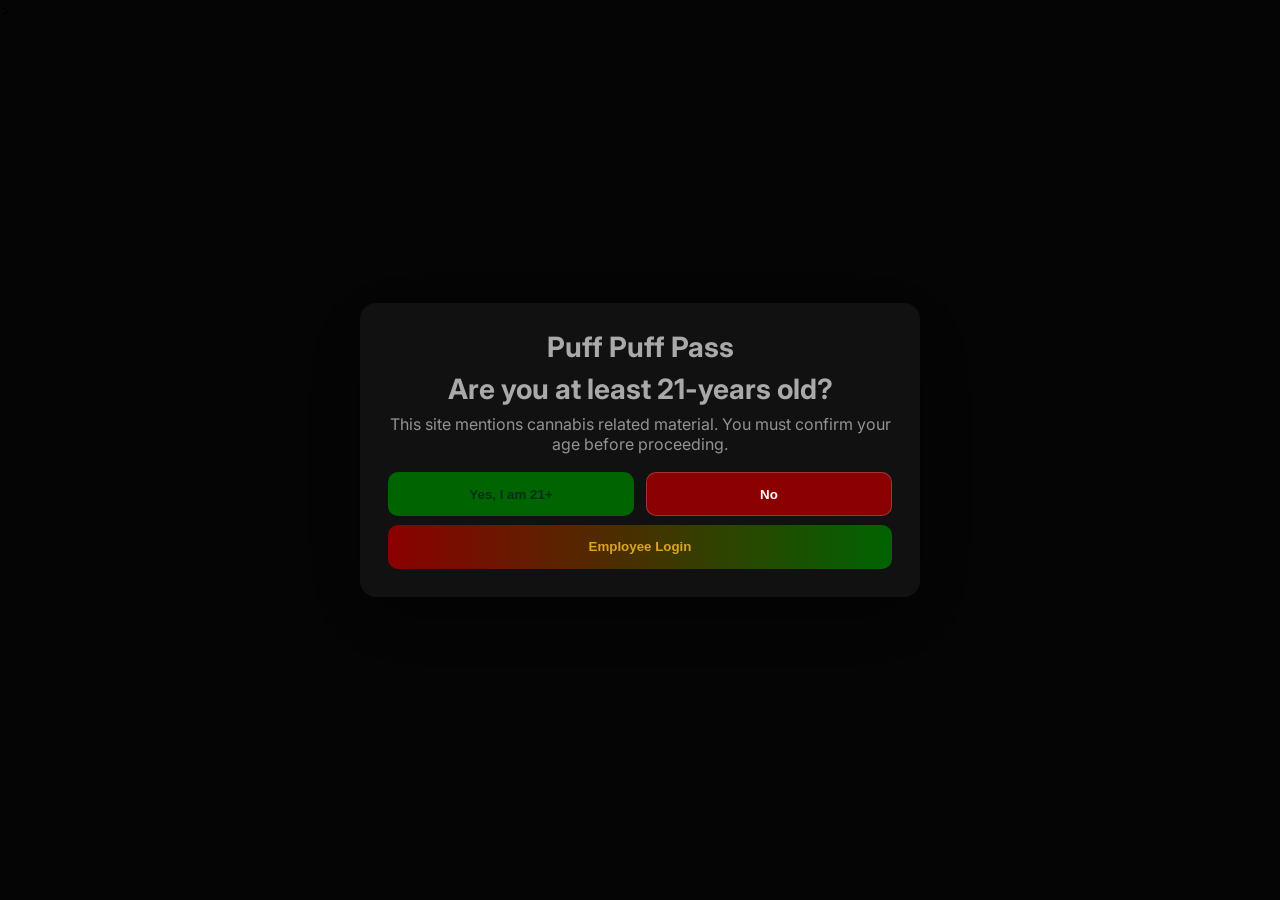
==== commit fa715566: "Update index.html" ====
--- a/index.html
+++ b/index.html
@@ -51,10 +51,10 @@
           aria-describedby="age-desc"
         >
           <div class="age-gate-box">
-            <h2 id="age-title" class="age-gate-title">Puff Puff Pass Job Application</h2>
+            <h2 id="age-title" class="age-gate-title">Puff Puff Pass </h2>
             <h3 id="age-verification">Are you at least 21-years old?</h3>
             <p id="age-desc" class="age-gate-desc">
-              This job requires handling cannabis. Please confirm your age before applying.
+              This site mentions cannabis related material. You must confirm your age before proceeding.
             </p>
 
             <div class="age-gate-buttons">
@@ -143,13 +143,13 @@
     <section id="Puff_Puff_Application" style="display:none;">
       
       <div class="app-shell">
-        <!-- <button id="app-shell" type="button">Return Home</button>
+        <button id="app-shell" type="button">Return Home</button>
         <script> 
         document.getElementById("app-shell")?.addEventListener("click", (e) => {
           e.preventDefault();
           window.location.href = "https://ricardorivera-rp.github.io";
         });
-        </script> -->
+        </script>
         <iframe
           src="https://docs.google.com/forms/d/e/1FAIpQLSdfSTNDCnUnrr_Ahc-lrYCR6H03XDWvLGiC45-46lL692XX6g/viewform?embedded=true"
           
